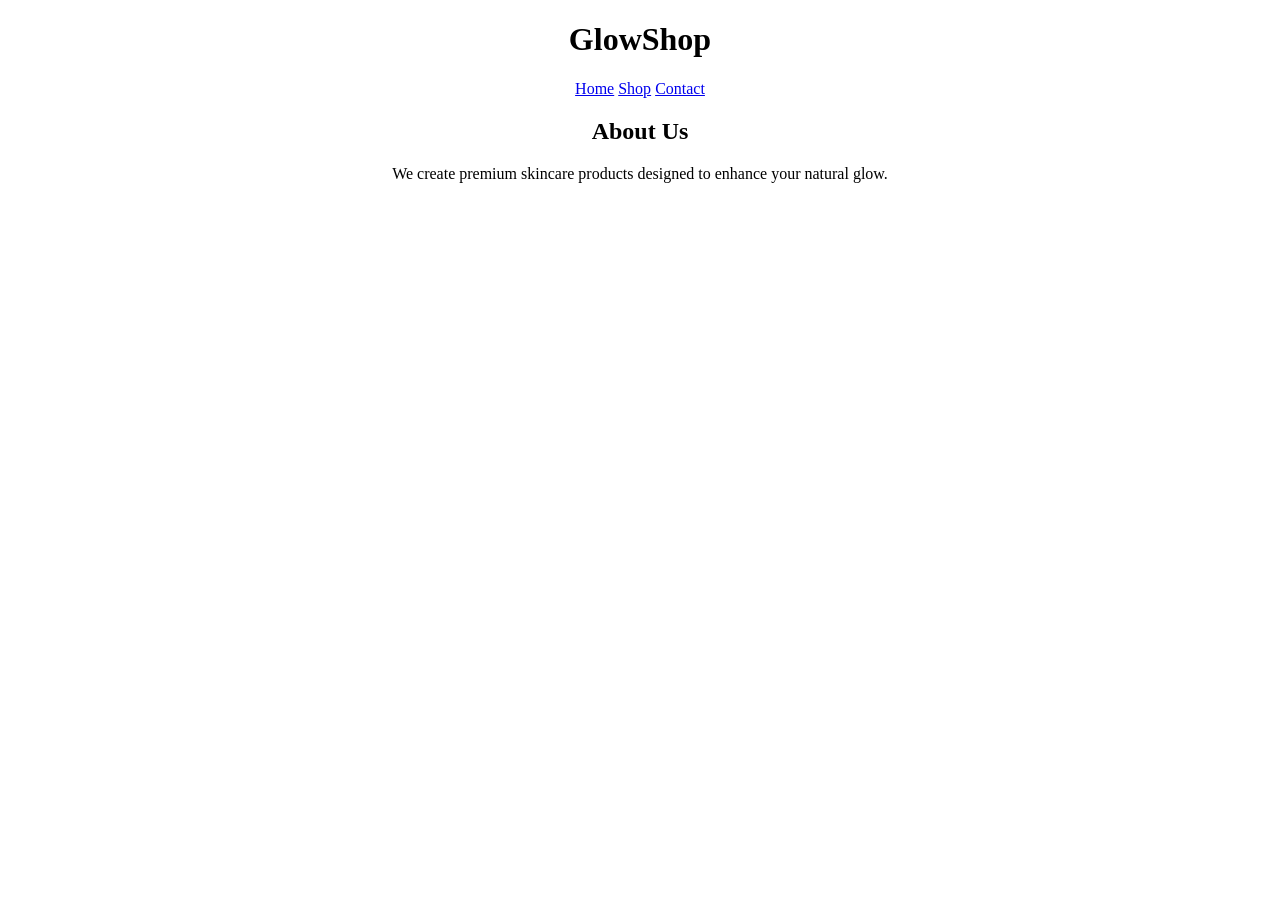
==== about.html @ cf70a6e7 "Update about.html" ====
<!DOCTYPE html>
<html>
<head>
<title>About</title>
<link rel="stylesheet" href="styles.css">
</head>

<body>

<header class="glass">
  <h1>GlowShop</h1>
  <nav>
    <a href="index.html">Home</a>
    <a href="products.html">Shop</a>
    <a href="contact.html">Contact</a>
  </nav>
</header>

<section class="hero">
  <h2>About Us</h2>
  <p>We create premium skincare products designed to enhance your natural glow.</p>
</section>

</body>
</html>
---- styles.css ----
body {
text-align:center;
}

.products {
display:flex;
flex-wrap:wrap;
gap:20px;
justify-content:center;
padding:20px;
}

.card {
background:white;
color:black;
padding:20px;
border-radius:15px;
width:200px;
text-align:center;
box-shadow:0 5px 15px rgba(0,0,0,0.2);
}

button {
background: linear-gradient(45deg,#ff4da6,#7b2cbf);
border:none;
padding:10px;
color:white;
border-radius:10px;
cursor:pointer;
}

.cart {
background:white;
color:black;
padding:20px;
border-radius:15px;
margin:20px;
}

#loader {
position:fixed;
width:100%;
height:100%;
background:black;
display:flex;
justify-content:center;
align-items:center;
z-index:999;
}

.spinner {
border:5px solid #fff;
border-top:5px solid #ff4da6;
border-radius:50%;
width:50px;
height:50px;
animation: spin 1s linear infinite;
}

@keyframes spin {
0%{transform:rotate(0deg)}
100%{transform:rotate(360deg)}
}

footer {
text-align:center;
padding:20px;
}
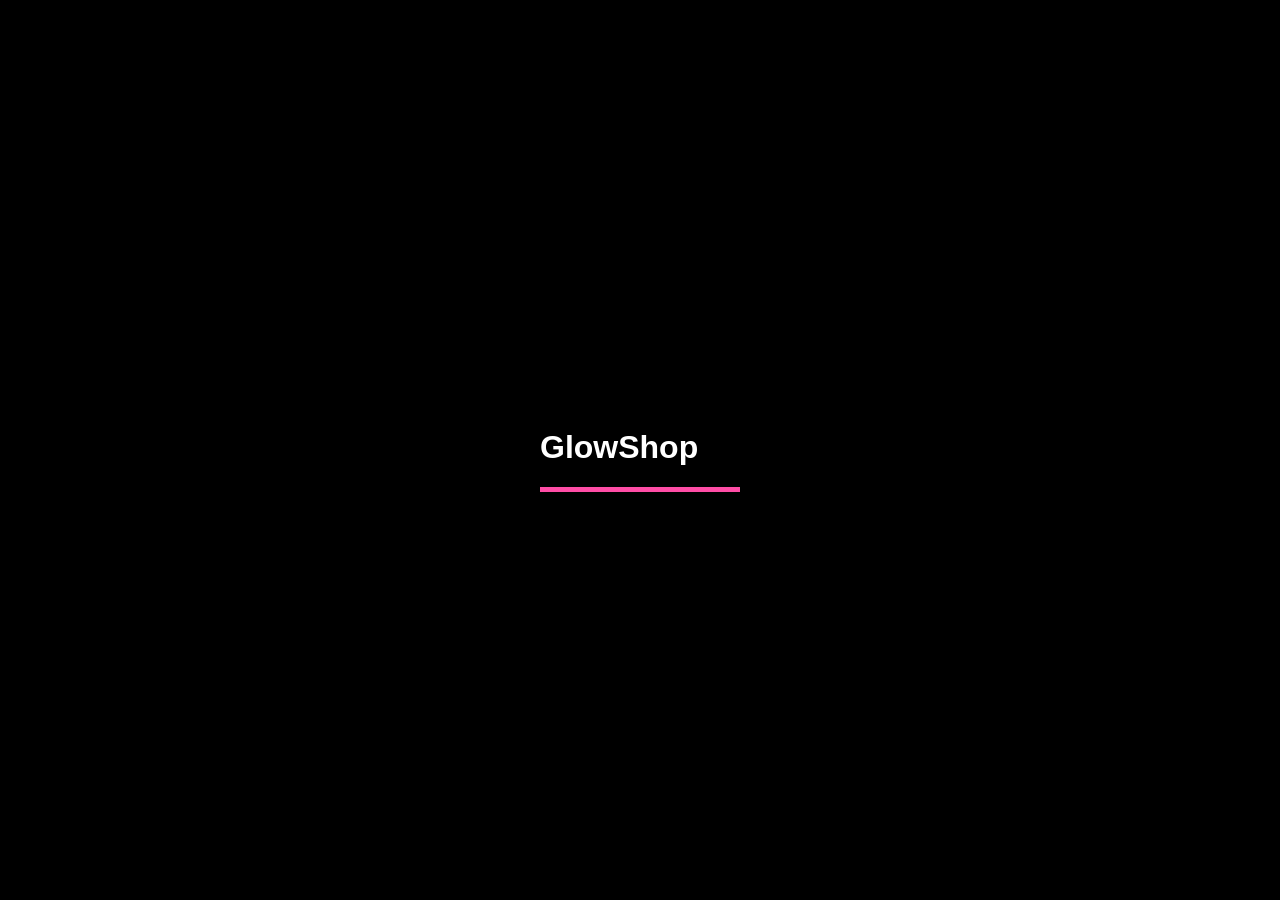
==== commit 603dd367: "Update about.html" ====
--- a/about.html
+++ b/about.html
@@ -6,6 +6,12 @@
 </head>
 
 <body>
+  <div id="loader">
+  <div class="loader-box">
+    <h1>GlowShop</h1>
+    <div class="bar"><div class="fill"></div></div>
+  </div>
+</div>
 
 <header class="glass">
   <h1>GlowShop</h1>
--- a/styles.css
+++ b/styles.css
@@ -1,68 +1,104 @@
 body {
-text-align:center;
+margin:0;
+font-family:'Poppins',sans-serif;
+background:#0f0f1a;
+color:white;
 }
 
-.products {
+.glass {
 display:flex;
-flex-wrap:wrap;
-gap:20px;
+justify-content:space-between;
+padding:20px;
+background:rgba(255,255,255,0.05);
+backdrop-filter:blur(12px);
+position:sticky;
+top:0;
+}
+
+nav a {
+margin:10px;
+color:white;
+text-decoration:none;
+}
+
+.hero {
+height:80vh;
+display:flex;
+align-items:center;
 justify-content:center;
-padding:20px;
+text-align:center;
+background: radial-gradient(circle,#ff4da6,#6a00f4);
+}
+
+.grid {
+display:grid;
+grid-template-columns:repeat(auto-fit,minmax(250px,1fr));
+gap:30px;
+padding:50px;
 }
 
 .card {
-background:white;
-color:black;
+background:#1c1c2e;
 padding:20px;
-border-radius:15px;
-width:200px;
+border-radius:20px;
 text-align:center;
-box-shadow:0 5px 15px rgba(0,0,0,0.2);
+transition:0.3s;
+}
+
+.card:hover {
+transform:translateY(-10px);
+box-shadow:0 20px 40px rgba(255,0,150,0.3);
 }
 
 button {
-background: linear-gradient(45deg,#ff4da6,#7b2cbf);
+padding:10px;
+background:linear-gradient(45deg,#ff4da6,#6a00f4);
 border:none;
-padding:10px;
 color:white;
 border-radius:10px;
 cursor:pointer;
 }
 
-.cart {
+.cart-sidebar {
+position:fixed;
+right:-320px;
+top:0;
+width:320px;
+height:100%;
 background:white;
 color:black;
 padding:20px;
-border-radius:15px;
-margin:20px;
+transition:0.4s;
+}
+
+.cart-sidebar.active {
+right:0;
 }
 
 #loader {
 position:fixed;
 width:100%;
 height:100%;
-background:black;
+background:#000;
 display:flex;
 justify-content:center;
 align-items:center;
-z-index:999;
+z-index:9999;
 }
 
-.spinner {
-border:5px solid #fff;
-border-top:5px solid #ff4da6;
-border-radius:50%;
-width:50px;
-height:50px;
-animation: spin 1s linear infinite;
+.bar {
+width:200px;
+height:5px;
+background:#222;
 }
 
-@keyframes spin {
-0%{transform:rotate(0deg)}
-100%{transform:rotate(360deg)}
+.fill {
+height:100%;
+width:0;
+background:#ff4da6;
+animation:load 2s forwards;
 }
 
-footer {
-text-align:center;
-padding:20px;
+@keyframes load {
+to { width:100% }
 }
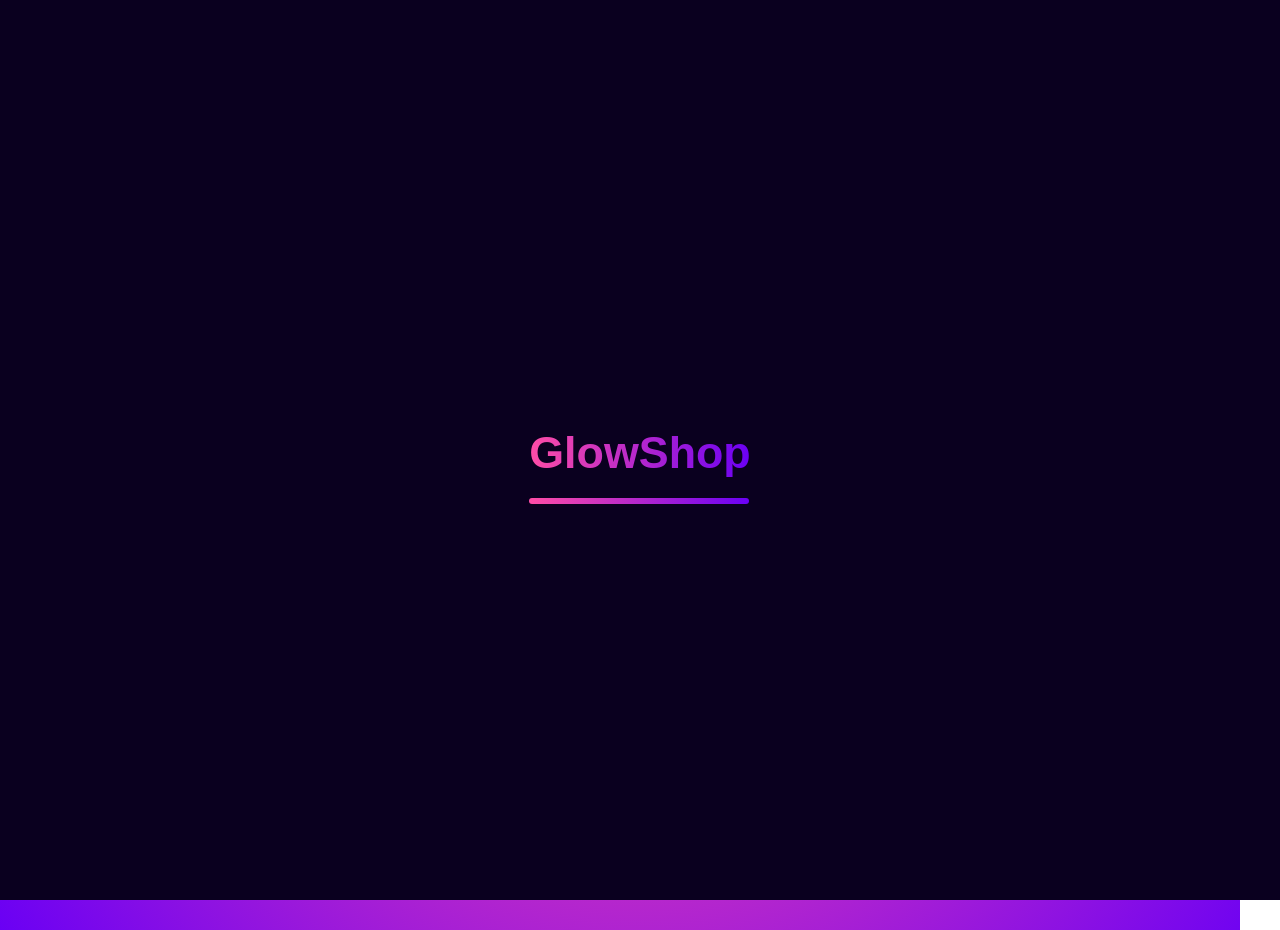
==== commit a5df1c5d: "Update about.html" ====
--- a/about.html
+++ b/about.html
@@ -1,30 +1,45 @@
 <!DOCTYPE html>
-<html>
+<html lang="en">
 <head>
+<meta charset="UTF-8">
+<meta name="viewport" content="width=device-width, initial-scale=1.0">
 <title>About</title>
 <link rel="stylesheet" href="styles.css">
+<script defer src="script.js"></script>
 </head>
 
 <body>
-  <div id="loader">
+
+<!-- Loader -->
+<div id="loader">
   <div class="loader-box">
     <h1>GlowShop</h1>
     <div class="bar"><div class="fill"></div></div>
   </div>
 </div>
 
+<!-- Header -->
 <header class="glass">
   <h1>GlowShop</h1>
   <nav>
     <a href="index.html">Home</a>
     <a href="products.html">Shop</a>
+    <a href="about.html">About</a>
     <a href="contact.html">Contact</a>
+    <a href="faq.html">FAQs</a>
   </nav>
+  <div class="cart-icon" onclick="toggleCart()">🛒 <span id="cartCount">0</span></div>
 </header>
 
+<!-- Cart -->
+<div id="cartSidebar" class="cart-sidebar"></div>
+
+<!-- Content -->
 <section class="hero">
-  <h2>About Us</h2>
-  <p>We create premium skincare products designed to enhance your natural glow.</p>
+  <div>
+    <h2>About Us</h2>
+    <p>We create premium skincare products designed to enhance your natural glow.</p>
+  </div>
 </section>
 
 </body>
--- a/styles.css
+++ b/styles.css
@@ -1,104 +1,176 @@
+/* ===== GLOBAL ===== */
 body {
-margin:0;
-font-family:'Poppins',sans-serif;
-background:#0f0f1a;
-color:white;
+  margin: 0;
+  font-family: 'Poppins', sans-serif;
+  background: #0f0f1a;
+  color: white;
+  overflow-x: hidden;
 }
 
+/* ===== LOADER ===== */
+#loader {
+  position: fixed;
+  top: 0;
+  left: 0;
+  width: 100%;
+  height: 100%;
+  background: #0a001f;
+  display: flex;
+  justify-content: center;
+  align-items: center;
+  z-index: 99999;
+}
+
+.loader-box {
+  text-align: center;
+}
+
+.loader-box h1 {
+  font-size: 2.8rem;
+  background: linear-gradient(90deg,#ff4da6,#6a00f4);
+  -webkit-background-clip: text;
+  -webkit-text-fill-color: transparent;
+  margin-bottom: 20px;
+}
+
+.bar {
+  width: 220px;
+  height: 6px;
+  background: #222;
+  border-radius: 10px;
+  overflow: hidden;
+}
+
+.fill {
+  height: 100%;
+  width: 0%;
+  background: linear-gradient(90deg,#ff4da6,#6a00f4);
+  animation: loadAnim 1.8s ease forwards;
+}
+
+@keyframes loadAnim {
+  from { width: 0% }
+  to { width: 100% }
+}
+
+/* ===== HEADER ===== */
 .glass {
-display:flex;
-justify-content:space-between;
-padding:20px;
-background:rgba(255,255,255,0.05);
-backdrop-filter:blur(12px);
-position:sticky;
-top:0;
+  display: flex;
+  justify-content: space-between;
+  align-items: center;
+  padding: 20px;
+  background: rgba(255,255,255,0.05);
+  backdrop-filter: blur(12px);
+  position: sticky;
+  top: 0;
+  z-index: 100;
 }
 
 nav a {
-margin:10px;
-color:white;
-text-decoration:none;
+  margin: 10px;
+  color: white;
+  text-decoration: none;
+  font-weight: 500;
+  transition: 0.2s;
 }
 
-.hero {
-height:80vh;
-display:flex;
-align-items:center;
-justify-content:center;
-text-align:center;
-background: radial-gradient(circle,#ff4da6,#6a00f4);
+nav a:hover {
+  color: #ff4da6;
 }
 
+/* ===== HERO ===== */
+.hero {
+  height: 90vh;
+  display: flex;
+  justify-content: center;
+  align-items: center;
+  text-align: center;
+  background: radial-gradient(circle at center,#ff4da6,#6a00f4);
+}
+
+.hero h2 {
+  font-size: 3rem;
+}
+
+.btn {
+  margin-top: 20px;
+  display: inline-block;
+  padding: 12px 30px;
+  background: linear-gradient(45deg,#ff4da6,#6a00f4);
+  border-radius: 30px;
+  text-decoration: none;
+  color: white;
+  transition: 0.3s;
+}
+
+.btn:hover {
+  transform: scale(1.05);
+}
+
+/* ===== PRODUCTS ===== */
 .grid {
-display:grid;
-grid-template-columns:repeat(auto-fit,minmax(250px,1fr));
-gap:30px;
-padding:50px;
+  display: grid;
+  grid-template-columns: repeat(auto-fit,minmax(250px,1fr));
+  gap: 30px;
+  padding: 50px;
 }
 
 .card {
-background:#1c1c2e;
-padding:20px;
-border-radius:20px;
-text-align:center;
-transition:0.3s;
+  background: #1c1c2e;
+  padding: 20px;
+  border-radius: 20px;
+  text-align: center;
+  transition: 0.3s;
 }
 
 .card:hover {
-transform:translateY(-10px);
-box-shadow:0 20px 40px rgba(255,0,150,0.3);
+  transform: translateY(-10px);
+  box-shadow: 0 20px 40px rgba(255,0,150,0.3);
+}
+
+.card img {
+  width: 100%;
+  border-radius: 15px;
 }
 
 button {
-padding:10px;
-background:linear-gradient(45deg,#ff4da6,#6a00f4);
-border:none;
-color:white;
-border-radius:10px;
-cursor:pointer;
+  margin-top: 10px;
+  padding: 10px;
+  border: none;
+  background: linear-gradient(45deg,#ff4da6,#6a00f4);
+  color: white;
+  border-radius: 10px;
+  cursor: pointer;
+}
+
+/* ===== CART ===== */
+.cart-icon {
+  cursor: pointer;
 }
 
 .cart-sidebar {
-position:fixed;
-right:-320px;
-top:0;
-width:320px;
-height:100%;
-background:white;
-color:black;
-padding:20px;
-transition:0.4s;
+  position: fixed;
+  right: -320px;
+  top: 0;
+  width: 320px;
+  height: 100%;
+  background: white;
+  color: black;
+  padding: 20px;
+  transition: 0.4s;
+  z-index: 200;
 }
 
 .cart-sidebar.active {
-right:0;
+  right: 0;
 }
 
-#loader {
-position:fixed;
-width:100%;
-height:100%;
-background:#000;
-display:flex;
-justify-content:center;
-align-items:center;
-z-index:9999;
+/* ===== PAGE FADE ===== */
+body {
+  animation: fadeIn 0.6s ease;
 }
 
-.bar {
-width:200px;
-height:5px;
-background:#222;
+@keyframes fadeIn {
+  from { opacity: 0 }
+  to { opacity: 1 }
 }
-
-.fill {
-height:100%;
-width:0;
-background:#ff4da6;
-animation:load 2s forwards;
-}
-
-@keyframes load {
-to { width:100% }
-}
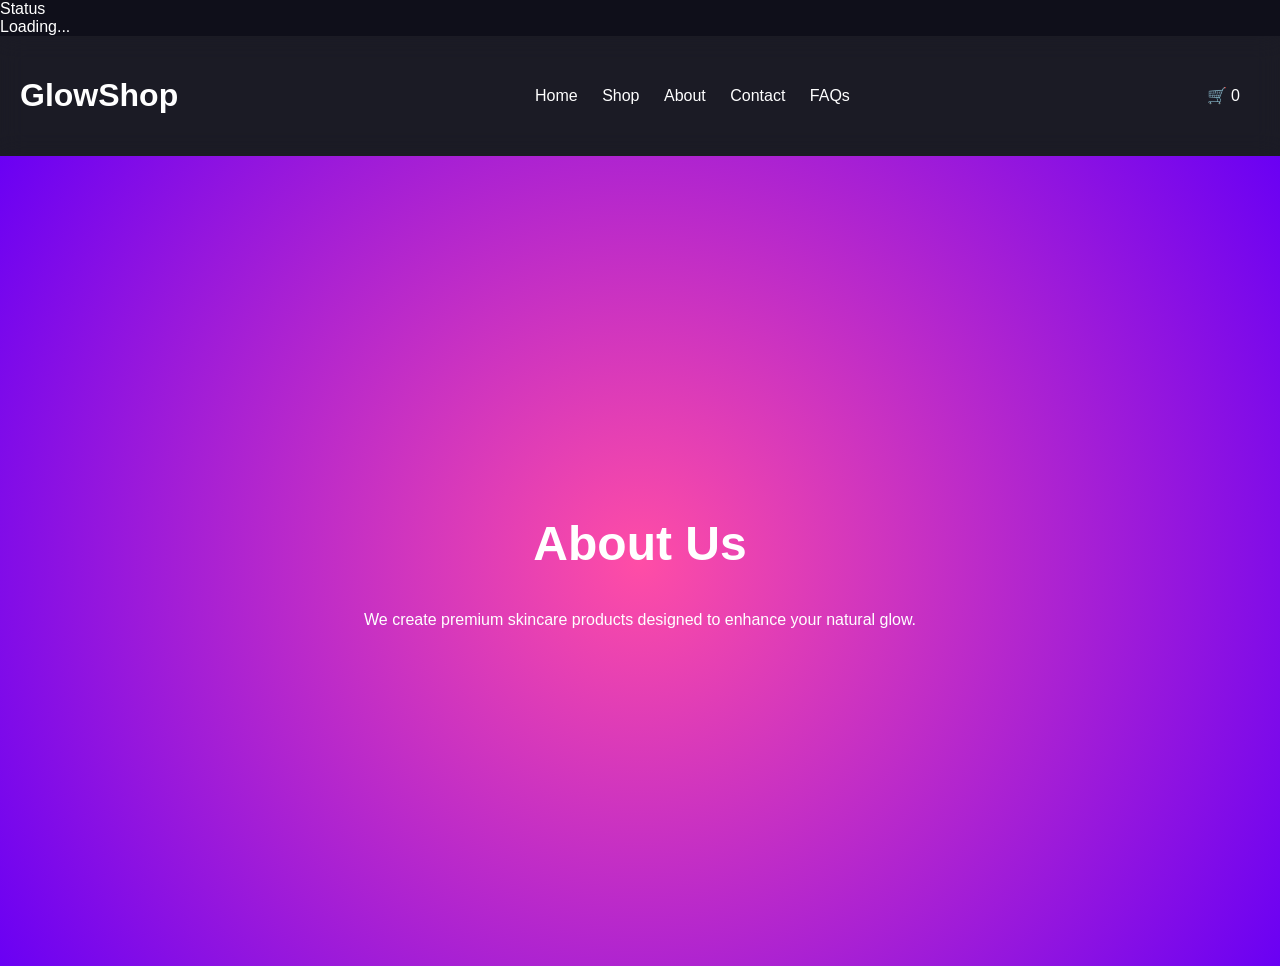
==== commit ab76dbab: "Update about.html" ====
--- a/about.html
+++ b/about.html
@@ -10,15 +10,19 @@
 
 <body>
 
-<!-- Loader -->
-<div id="loader">
-  <div class="loader-box">
-    <h1>GlowShop</h1>
-    <div class="bar"><div class="fill"></div></div>
+<div class="terminal-loader">
+  <div class="terminal-header">
+    <div class="terminal-title">Status</div>
+    <div class="terminal-controls">
+      <div class="control close"></div>
+      <div class="control minimize"></div>
+      <div class="control maximize"></div>
+    </div>
   </div>
+  <div class="text">Loading...</div>
 </div>
 
-<!-- Header -->
+
 <header class="glass">
   <h1>GlowShop</h1>
   <nav>
@@ -31,10 +35,8 @@
   <div class="cart-icon" onclick="toggleCart()">🛒 <span id="cartCount">0</span></div>
 </header>
 
-<!-- Cart -->
 <div id="cartSidebar" class="cart-sidebar"></div>
 
-<!-- Content -->
 <section class="hero">
   <div>
     <h2>About Us</h2>
--- a/styles.css
+++ b/styles.css
@@ -1,176 +1,163 @@
 /* ===== GLOBAL ===== */
 body {
-  margin: 0;
-  font-family: 'Poppins', sans-serif;
-  background: #0f0f1a;
-  color: white;
-  overflow-x: hidden;
+  margin:0;
+  font-family:'Poppins',sans-serif;
+  background:#0f0f1a;
+  color:white;
+  overflow-x:hidden;
 }
 
 /* ===== LOADER ===== */
 #loader {
   position: fixed;
-  top: 0;
-  left: 0;
-  width: 100%;
-  height: 100%;
-  background: #0a001f;
-  display: flex;
-  justify-content: center;
-  align-items: center;
-  z-index: 99999;
+  top:0;
+  left:0;
+  width:100%;
+  height:100%;
+  background:#0a001f;
+  display:flex;
+  justify-content:center;
+  align-items:center;
+  z-index:99999;
 }
-
-.loader-box {
-  text-align: center;
-}
-
+.loader-box {text-align:center;}
 .loader-box h1 {
-  font-size: 2.8rem;
+  font-size:2.8rem;
   background: linear-gradient(90deg,#ff4da6,#6a00f4);
   -webkit-background-clip: text;
   -webkit-text-fill-color: transparent;
-  margin-bottom: 20px;
+  margin-bottom:20px;
 }
-
 .bar {
-  width: 220px;
-  height: 6px;
-  background: #222;
-  border-radius: 10px;
-  overflow: hidden;
+  width:220px;
+  height:6px;
+  background:#222;
+  border-radius:10px;
+  overflow:hidden;
 }
-
 .fill {
-  height: 100%;
-  width: 0%;
-  background: linear-gradient(90deg,#ff4da6,#6a00f4);
+  height:100%;
+  width:0%;
+  background:linear-gradient(90deg,#ff4da6,#6a00f4);
   animation: loadAnim 1.8s ease forwards;
 }
-
-@keyframes loadAnim {
-  from { width: 0% }
-  to { width: 100% }
-}
+@keyframes loadAnim {from{width:0%} to{width:100%}}
 
 /* ===== HEADER ===== */
 .glass {
-  display: flex;
-  justify-content: space-between;
-  align-items: center;
-  padding: 20px;
-  background: rgba(255,255,255,0.05);
-  backdrop-filter: blur(12px);
-  position: sticky;
-  top: 0;
-  z-index: 100;
+  display:flex;
+  justify-content:space-between;
+  align-items:center;
+  padding:20px;
+  background:rgba(255,255,255,0.05);
+  backdrop-filter:blur(12px);
+  position:sticky;
+  top:0;
+  z-index:100;
 }
-
 nav a {
-  margin: 10px;
-  color: white;
-  text-decoration: none;
-  font-weight: 500;
-  transition: 0.2s;
+  margin:10px;
+  color:white;
+  text-decoration:none;
+  font-weight:500;
+  transition:0.2s;
 }
-
-nav a:hover {
-  color: #ff4da6;
+nav a:hover {color:#ff4da6;}
+.cart-icon {
+  cursor:pointer;
+  margin-right:20px;
 }
 
 /* ===== HERO ===== */
 .hero {
-  height: 90vh;
-  display: flex;
-  justify-content: center;
-  align-items: center;
-  text-align: center;
+  height:90vh;
+  display:flex;
+  justify-content:center;
+  align-items:center;
+  text-align:center;
   background: radial-gradient(circle at center,#ff4da6,#6a00f4);
 }
-
-.hero h2 {
-  font-size: 3rem;
+.hero h2 {font-size:3rem;}
+.btn {
+  margin-top:20px;
+  display:inline-block;
+  padding:12px 30px;
+  background:linear-gradient(45deg,#ff4da6,#6a00f4);
+  border-radius:30px;
+  text-decoration:none;
+  color:white;
+  transition:0.3s;
 }
-
-.btn {
-  margin-top: 20px;
-  display: inline-block;
-  padding: 12px 30px;
-  background: linear-gradient(45deg,#ff4da6,#6a00f4);
-  border-radius: 30px;
-  text-decoration: none;
-  color: white;
-  transition: 0.3s;
-}
-
-.btn:hover {
-  transform: scale(1.05);
-}
+.btn:hover {transform:scale(1.05);}
 
 /* ===== PRODUCTS ===== */
 .grid {
-  display: grid;
-  grid-template-columns: repeat(auto-fit,minmax(250px,1fr));
-  gap: 30px;
-  padding: 50px;
+  display:grid;
+  grid-template-columns:repeat(auto-fit,minmax(250px,1fr));
+  gap:30px;
+  padding:50px;
+}
+.card {
+  background:#1c1c2e;
+  padding:20px;
+  border-radius:20px;
+  text-align:center;
+  transition:0.3s;
+}
+.card:hover {
+  transform:translateY(-10px);
+  box-shadow:0 20px 40px rgba(255,0,150,0.3);
+}
+.card img {width:100%; border-radius:15px;}
+button {
+  margin-top:10px;
+  padding:10px;
+  border:none;
+  background:linear-gradient(45deg,#ff4da6,#6a00f4);
+  color:white;
+  border-radius:10px;
+  cursor:pointer;
 }
 
-.card {
-  background: #1c1c2e;
-  padding: 20px;
-  border-radius: 20px;
-  text-align: center;
-  transition: 0.3s;
+/* ===== CART SIDEBAR ===== */
+.cart-sidebar {
+  position:fixed;
+  top:0;
+  right:-100%; /* fully hidden when closed */
+  width:320px;
+  max-width:90%;
+  height:100%;
+  background:white;
+  color:black;
+  padding:20px;
+  transition:0.4s;
+  z-index:200;
+  box-shadow: -5px 0 20px rgba(0,0,0,0.5);
+  overflow-y:auto;
+}
+.cart-sidebar.active {right:0;}
+.cart-sidebar .close-btn {
+  position:absolute;
+  top:10px;
+  right:10px;
+  background:transparent;
+  border:none;
+  font-size:1.2rem;
+  cursor:pointer;
+}
+.cart-sidebar .cart-item {
+  display:flex;
+  justify-content: space-between;
+  align-items:center;
+  margin-bottom:10px;
+}
+.cart-sidebar .cart-item button {
+  background:#ff4da6;
+  padding:4px 8px;
+  font-size:0.9rem;
+  border-radius:5px;
 }
 
-.card:hover {
-  transform: translateY(-10px);
-  box-shadow: 0 20px 40px rgba(255,0,150,0.3);
-}
-
-.card img {
-  width: 100%;
-  border-radius: 15px;
-}
-
-button {
-  margin-top: 10px;
-  padding: 10px;
-  border: none;
-  background: linear-gradient(45deg,#ff4da6,#6a00f4);
-  color: white;
-  border-radius: 10px;
-  cursor: pointer;
-}
-
-/* ===== CART ===== */
-.cart-icon {
-  cursor: pointer;
-}
-
-.cart-sidebar {
-  position: fixed;
-  right: -320px;
-  top: 0;
-  width: 320px;
-  height: 100%;
-  background: white;
-  color: black;
-  padding: 20px;
-  transition: 0.4s;
-  z-index: 200;
-}
-
-.cart-sidebar.active {
-  right: 0;
-}
-
-/* ===== PAGE FADE ===== */
-body {
-  animation: fadeIn 0.6s ease;
-}
-
-@keyframes fadeIn {
-  from { opacity: 0 }
-  to { opacity: 1 }
-}
+/* ===== FADE IN ===== */
+body {animation:fadeIn 0.6s ease;}
+@keyframes fadeIn {from{opacity:0} to{opacity:1}}
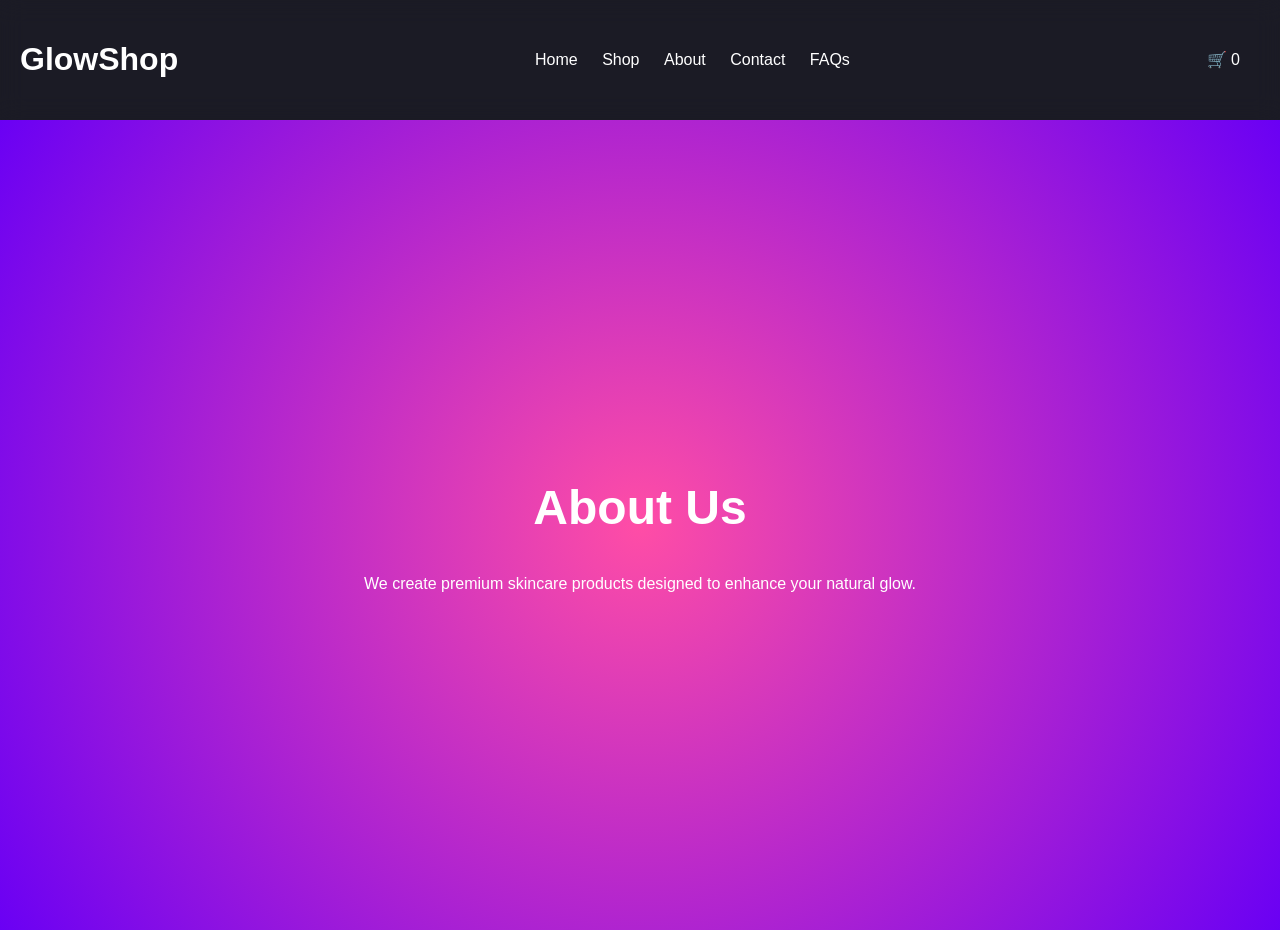
==== commit b603a5a9: "Update about.html" ====
--- a/about.html
+++ b/about.html
@@ -10,16 +10,13 @@
 
 <body>
 
-<div class="terminal-loader">
-  <div class="terminal-header">
-    <div class="terminal-title">Status</div>
-    <div class="terminal-controls">
-      <div class="control close"></div>
-      <div class="control minimize"></div>
-      <div class="control maximize"></div>
+<div class="loader">
+      <div class="intern">
+      </div>
+  <div class="external-shadow">
+    <div class="central">
     </div>
   </div>
-  <div class="text">Loading...</div>
 </div>
 
 
--- a/styles.css
+++ b/styles.css
@@ -1,163 +1,104 @@
+/* =====================
+styles.css (Full updated version with centered fading loader)
+===================== */
+
 /* ===== GLOBAL ===== */
+* { box-sizing: border-box; }
+
 body {
-  margin:0;
-  font-family:'Poppins',sans-serif;
-  background:#0f0f1a;
-  color:white;
-  overflow-x:hidden;
+  margin: 0;
+  font-family: 'Poppins', sans-serif;
+  background: #0f0f1a;
+  color: white;
+  overflow-x: hidden;
+  animation: fadeIn 0.6s ease;
 }
 
 /* ===== LOADER ===== */
+@keyframes blinkCursor { 50% { border-right-color: transparent; } }
+@keyframes typeAndDelete { 0%,10%{width:0;} 45%,55%{width:100%;} 90%,100%{width:0;} }
+
 #loader {
   position: fixed;
-  top:0;
-  left:0;
-  width:100%;
-  height:100%;
-  background:#0a001f;
-  display:flex;
-  justify-content:center;
-  align-items:center;
-  z-index:99999;
+  top: 0;
+  left: 0;
+  width: 100%;
+  height: 100%;
+  display: flex;
+  justify-content: center;
+  align-items: center;
+  background: #000;
+  z-index: 9999;
+  opacity: 1;
+  transition: opacity 0.5s ease;
 }
-.loader-box {text-align:center;}
-.loader-box h1 {
-  font-size:2.8rem;
-  background: linear-gradient(90deg,#ff4da6,#6a00f4);
-  -webkit-background-clip: text;
-  -webkit-text-fill-color: transparent;
-  margin-bottom:20px;
+
+.terminal-loader {
+  border: 0.1em solid #333;
+  background-color: #1a1a1a;
+  color: #0f0;
+  font-family: "Courier New", Courier, monospace;
+  font-size: 1em;
+  padding: 1.5em 1em;
+  width: 12em;
+  box-shadow: 0 4px 8px rgba(0,0,0,0.2);
+  border-radius: 4px;
+  position: relative;
+  overflow: hidden;
 }
-.bar {
-  width:220px;
-  height:6px;
-  background:#222;
-  border-radius:10px;
-  overflow:hidden;
+
+.terminal-header {
+  position: absolute;
+  top: 0;
+  left: 0;
+  right: 0;
+  height: 1.5em;
+  background-color: #333;
+  border-top-left-radius: 4px;
+  border-top-right-radius: 4px;
+  padding: 0 0.4em;
 }
-.fill {
-  height:100%;
-  width:0%;
-  background:linear-gradient(90deg,#ff4da6,#6a00f4);
-  animation: loadAnim 1.8s ease forwards;
+
+.terminal-controls { float: right; }
+.control { display: inline-block; width: 0.6em; height: 0.6em; margin-left: 0.4em; border-radius: 50%; background-color: #777; }
+.control.close { background-color: #e33; }
+.control.minimize { background-color: #ee0; }
+.control.maximize { background-color: #0b0; }
+.terminal-title { float: left; line-height: 1.5em; color: #eee; }
+.text {
+  display: inline-block;
+  white-space: nowrap;
+  overflow: hidden;
+  border-right: 0.2em solid #0f0;
+  animation: typeAndDelete 4s steps(20) infinite, blinkCursor 0.5s step-end infinite alternate;
+  margin-top: 1.5em;
 }
-@keyframes loadAnim {from{width:0%} to{width:100%}}
 
 /* ===== HEADER ===== */
-.glass {
-  display:flex;
-  justify-content:space-between;
-  align-items:center;
-  padding:20px;
-  background:rgba(255,255,255,0.05);
-  backdrop-filter:blur(12px);
-  position:sticky;
-  top:0;
-  z-index:100;
-}
-nav a {
-  margin:10px;
-  color:white;
-  text-decoration:none;
-  font-weight:500;
-  transition:0.2s;
-}
-nav a:hover {color:#ff4da6;}
-.cart-icon {
-  cursor:pointer;
-  margin-right:20px;
-}
+.glass { display:flex; justify-content:space-between; align-items:center; padding:20px; background:rgba(255,255,255,0.05); backdrop-filter:blur(12px); position:sticky; top:0; z-index:100; }
+nav a { margin:10px; color:white; text-decoration:none; font-weight:500; transition:0.2s; }
+nav a:hover { color:#ff4da6; }
+.cart-icon { cursor:pointer; margin-right:20px; }
 
 /* ===== HERO ===== */
-.hero {
-  height:90vh;
-  display:flex;
-  justify-content:center;
-  align-items:center;
-  text-align:center;
-  background: radial-gradient(circle at center,#ff4da6,#6a00f4);
-}
-.hero h2 {font-size:3rem;}
-.btn {
-  margin-top:20px;
-  display:inline-block;
-  padding:12px 30px;
-  background:linear-gradient(45deg,#ff4da6,#6a00f4);
-  border-radius:30px;
-  text-decoration:none;
-  color:white;
-  transition:0.3s;
-}
-.btn:hover {transform:scale(1.05);}
+.hero { height:90vh; display:flex; justify-content:center; align-items:center; text-align:center; background: radial-gradient(circle at center, #ff4da6, #6a00f4); }
+.hero h2 { font-size:3rem; }
+.btn { margin-top:20px; display:inline-block; padding:12px 30px; background:linear-gradient(45deg, #ff4da6, #6a00f4); border-radius:30px; text-decoration:none; color:white; transition:0.3s; }
+.btn:hover { transform: scale(1.05); }
 
 /* ===== PRODUCTS ===== */
-.grid {
-  display:grid;
-  grid-template-columns:repeat(auto-fit,minmax(250px,1fr));
-  gap:30px;
-  padding:50px;
-}
-.card {
-  background:#1c1c2e;
-  padding:20px;
-  border-radius:20px;
-  text-align:center;
-  transition:0.3s;
-}
-.card:hover {
-  transform:translateY(-10px);
-  box-shadow:0 20px 40px rgba(255,0,150,0.3);
-}
-.card img {width:100%; border-radius:15px;}
-button {
-  margin-top:10px;
-  padding:10px;
-  border:none;
-  background:linear-gradient(45deg,#ff4da6,#6a00f4);
-  color:white;
-  border-radius:10px;
-  cursor:pointer;
-}
+.grid { display:grid; grid-template-columns:repeat(auto-fit,minmax(250px,1fr)); gap:30px; padding:50px; }
+.card { background:#1c1c2e; padding:20px; border-radius:20px; text-align:center; transition:0.3s; }
+.card:hover { transform:translateY(-10px); box-shadow:0 20px 40px rgba(255,0,150,0.3); }
+.card img { width:100%; border-radius:15px; }
+button { margin-top:10px; padding:10px; border:none; background:linear-gradient(45deg,#ff4da6,#6a00f4); color:white; border-radius:10px; cursor:pointer; }
 
 /* ===== CART SIDEBAR ===== */
-.cart-sidebar {
-  position:fixed;
-  top:0;
-  right:-100%; /* fully hidden when closed */
-  width:320px;
-  max-width:90%;
-  height:100%;
-  background:white;
-  color:black;
-  padding:20px;
-  transition:0.4s;
-  z-index:200;
-  box-shadow: -5px 0 20px rgba(0,0,0,0.5);
-  overflow-y:auto;
-}
-.cart-sidebar.active {right:0;}
-.cart-sidebar .close-btn {
-  position:absolute;
-  top:10px;
-  right:10px;
-  background:transparent;
-  border:none;
-  font-size:1.2rem;
-  cursor:pointer;
-}
-.cart-sidebar .cart-item {
-  display:flex;
-  justify-content: space-between;
-  align-items:center;
-  margin-bottom:10px;
-}
-.cart-sidebar .cart-item button {
-  background:#ff4da6;
-  padding:4px 8px;
-  font-size:0.9rem;
-  border-radius:5px;
-}
+.cart-sidebar { position:fixed; top:0; right:-100%; width:320px; max-width:90%; height:100%; background:#1c1c2e; color:white; padding:20px; transition:0.4s; z-index:200; box-shadow:-5px 0 20px rgba(0,0,0,0.5); overflow-y:auto; }
+.cart-sidebar.active { right:0; }
+.cart-sidebar .close-btn { position:absolute; top:10px; right:10px; background:transparent; border:none; font-size:1.2rem; cursor:pointer; }
+.cart-sidebar .cart-item { display:flex; justify-content:space-between; align-items:center; margin-bottom:10px; }
+.cart-sidebar .cart-item button { background:#ff4da6; padding:4px 8px; font-size:0.9rem; border-radius:5px; }
 
 /* ===== FADE IN ===== */
-body {animation:fadeIn 0.6s ease;}
-@keyframes fadeIn {from{opacity:0} to{opacity:1}}
+@keyframes fadeIn { from { opacity:0; } to { opacity:1; } }
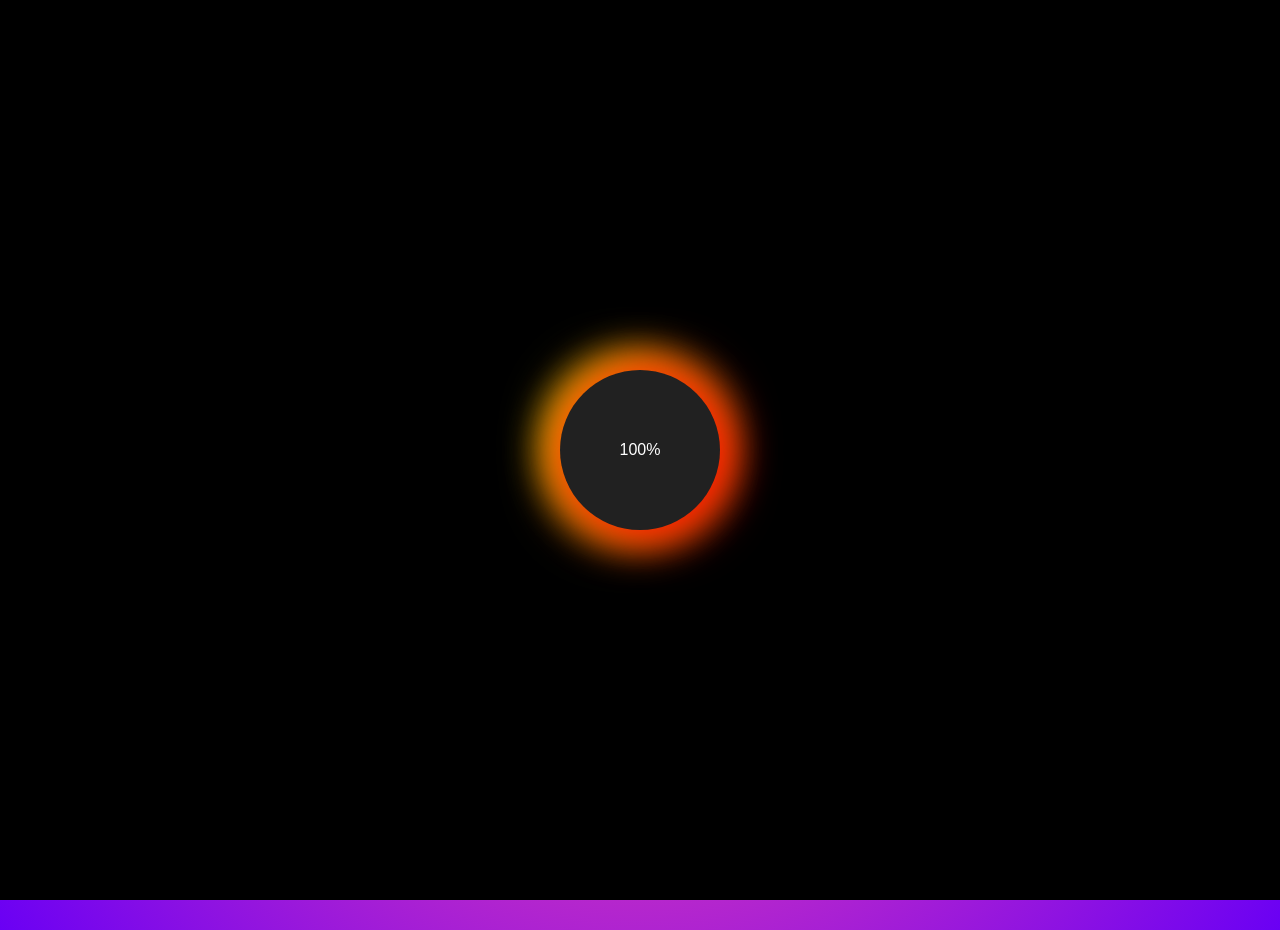
==== commit 4374fee3: "Update about.html" ====
--- a/about.html
+++ b/about.html
@@ -10,11 +10,10 @@
 
 <body>
 
-<div class="loader">
-      <div class="intern">
-      </div>
-  <div class="external-shadow">
-    <div class="central">
+<div id="loader">
+  <div class="loader">
+    <div class="external-shadow">
+      <div class="intern"></div>
     </div>
   </div>
 </div>
--- a/styles.css
+++ b/styles.css
@@ -1,5 +1,5 @@
 /* =====================
-styles.css (Full updated version with centered fading loader)
+styles.css (Updated full version with new circular loader)
 ===================== */
 
 /* ===== GLOBAL ===== */
@@ -14,64 +14,62 @@
   animation: fadeIn 0.6s ease;
 }
 
-/* ===== LOADER ===== */
-@keyframes blinkCursor { 50% { border-right-color: transparent; } }
-@keyframes typeAndDelete { 0%,10%{width:0;} 45%,55%{width:100%;} 90%,100%{width:0;} }
-
 #loader {
   position: fixed;
   top: 0;
   left: 0;
   width: 100%;
   height: 100%;
+
   display: flex;
   justify-content: center;
   align-items: center;
-  background: #000;
+
+  background: black;
   z-index: 9999;
+
   opacity: 1;
   transition: opacity 0.5s ease;
 }
 
-.terminal-loader {
-  border: 0.1em solid #333;
-  background-color: #1a1a1a;
-  color: #0f0;
-  font-family: "Courier New", Courier, monospace;
-  font-size: 1em;
-  padding: 1.5em 1em;
-  width: 12em;
-  box-shadow: 0 4px 8px rgba(0,0,0,0.2);
-  border-radius: 4px;
+.central {
+  display: flex;
+  justify-content: center;
+  align-items: center;
   position: relative;
-  overflow: hidden;
+  width: 10em;
+  height: 10em;
+  border-radius: 50%;
+  box-shadow: 0.5em 1em 1em red, -0.5em 0.5em 1em orange, 0.5em -0.5em 1em orangered, -0.5em -0.5em 1em yellow;
 }
 
-.terminal-header {
-  position: absolute;
-  top: 0;
-  left: 0;
-  right: 0;
-  height: 1.5em;
-  background-color: #333;
-  border-top-left-radius: 4px;
-  border-top-right-radius: 4px;
-  padding: 0 0.4em;
+.external-shadow {
+  width: 10em;
+  height: 10em;
+  border-radius: 50%;
+  display: flex;
+  justify-content: center;
+  align-items: center;
+  position: relative;
+  box-shadow: 0.5em 0.5em 3em red, -0.5em 0.5em 3em orange, 0.5em -0.5em 3em orangered, -0.5em -0.5em 3em yellow;
+  z-index: 999;
+  animation: rotate 3s linear infinite;
+  background-color: #212121;
 }
 
-.terminal-controls { float: right; }
-.control { display: inline-block; width: 0.6em; height: 0.6em; margin-left: 0.4em; border-radius: 50%; background-color: #777; }
-.control.close { background-color: #e33; }
-.control.minimize { background-color: #ee0; }
-.control.maximize { background-color: #0b0; }
-.terminal-title { float: left; line-height: 1.5em; color: #eee; }
-.text {
-  display: inline-block;
-  white-space: nowrap;
-  overflow: hidden;
-  border-right: 0.2em solid #0f0;
-  animation: typeAndDelete 4s steps(20) infinite, blinkCursor 0.5s step-end infinite alternate;
-  margin-top: 1.5em;
+.intern {
+  position: absolute;
+  color: white;
+  z-index: 9999;
+}
+.intern::before { content: "100%"; animation: percent 2s ease-in-out infinite; }
+
+@keyframes rotate { 0% { transform: rotate(0deg); } 50% { transform: rotate(180deg); } 100% { transform: rotate(360deg); } }
+
+@keyframes percent {
+  0% { content: '0%'; } 25% { content: '25%'; } 33% { content: '33%'; } 42% { content: '42%'; }
+  51% { content: '51%'; } 67% { content: '67%'; } 74% { content: '74%'; } 75% { content: '75%'; }
+  86% { content: '86%'; } 95% { content: '95%'; } 98% { content: '98%'; } 99% { content: '99%'; }
 }
 
 /* ===== HEADER ===== */
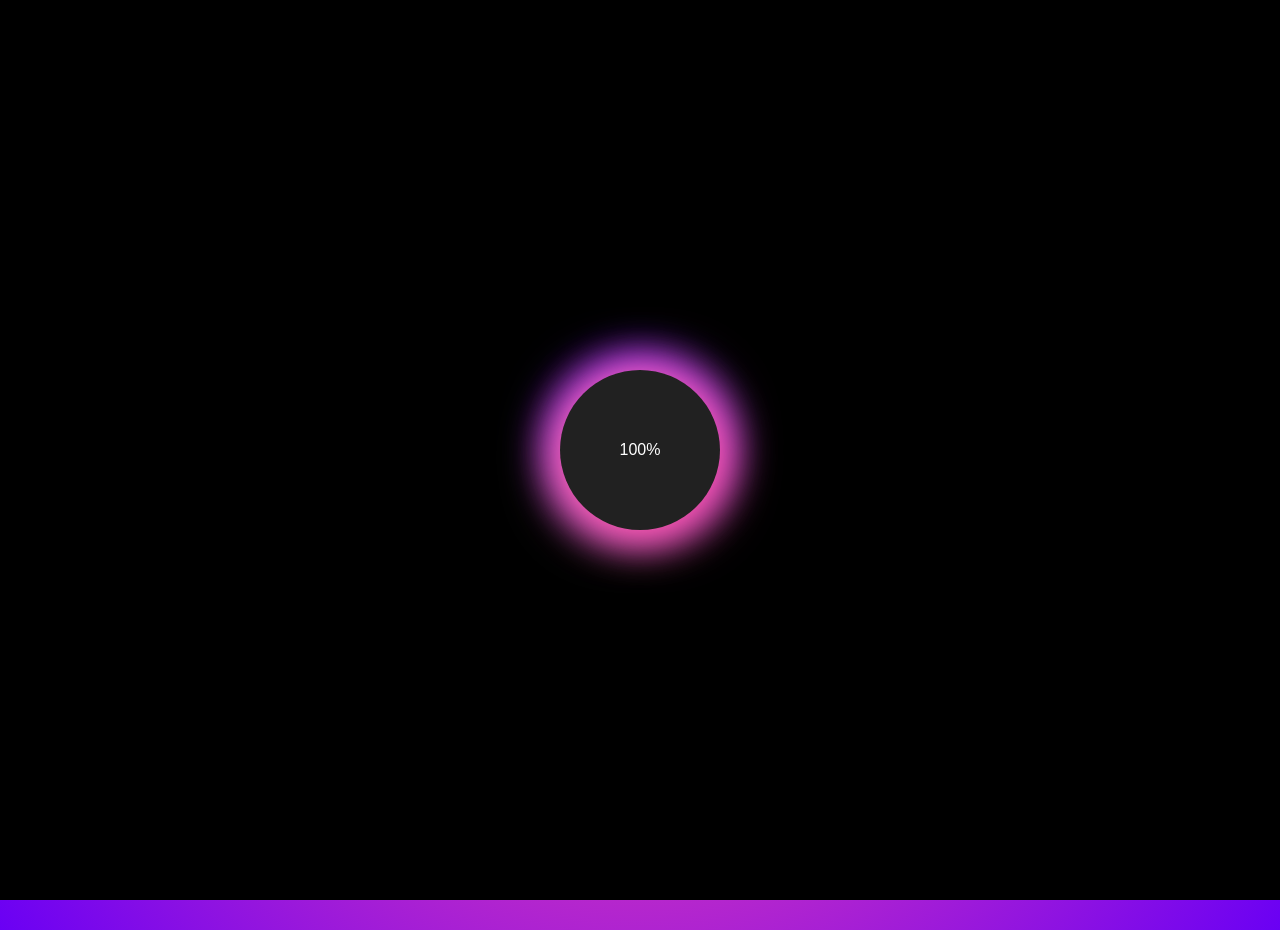
==== commit 47cca655: "Update about.html" ====
--- a/about.html
+++ b/about.html
@@ -20,7 +20,7 @@
 
 
 <header class="glass">
-  <h1>GlowShop</h1>
+  <h1>TwinRails Limited</h1>
   <nav>
     <a href="index.html">Home</a>
     <a href="products.html">Shop</a>
--- a/styles.css
+++ b/styles.css
@@ -40,7 +40,11 @@
   width: 10em;
   height: 10em;
   border-radius: 50%;
-  box-shadow: 0.5em 1em 1em red, -0.5em 0.5em 1em orange, 0.5em -0.5em 1em orangered, -0.5em -0.5em 1em yellow;
+  box-shadow: 
+  0.5em 1em 1em #ff4da6,
+  -0.5em 0.5em 1em #ff80bf,
+  0.5em -0.5em 1em #b84dff,
+  -0.5em -0.5em 1em #6a00f4;
 }
 
 .external-shadow {
@@ -51,7 +55,11 @@
   justify-content: center;
   align-items: center;
   position: relative;
-  box-shadow: 0.5em 0.5em 3em red, -0.5em 0.5em 3em orange, 0.5em -0.5em 3em orangered, -0.5em -0.5em 3em yellow;
+  box-shadow: 
+  0.5em 0.5em 3em #ff4da6,
+  -0.5em 0.5em 3em #ff80bf,
+  0.5em -0.5em 3em #b84dff,
+  -0.5em -0.5em 3em #6a00f4;
   z-index: 999;
   animation: rotate 3s linear infinite;
   background-color: #212121;
